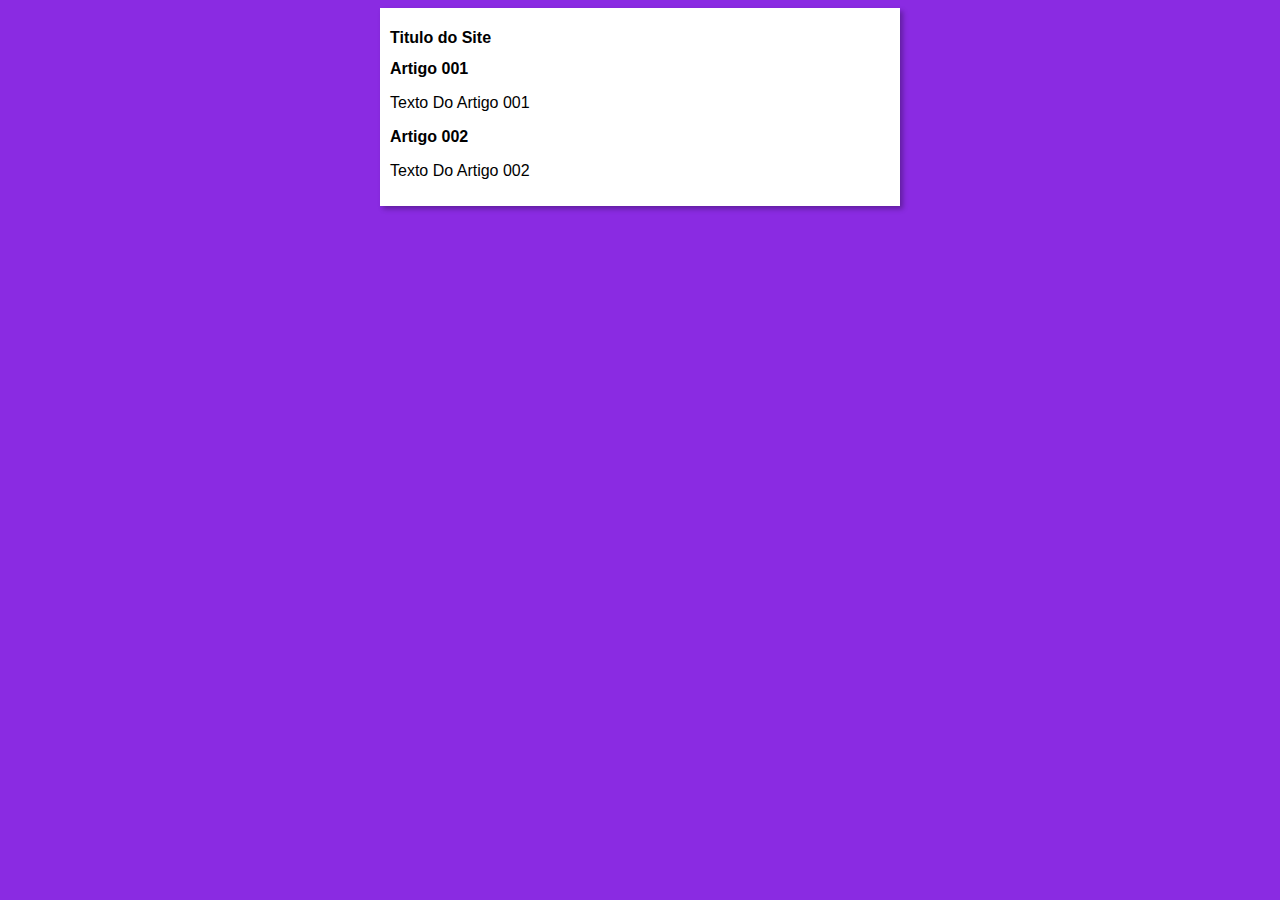
==== meu projeto.html @ cf66e7f8 "Iniciei o Design" ====
<!DOCTYPE html>
<html lang="pt-BR">
<head>
    <meta charset="UTF-8">
    <meta http-equiv="X-UA-Compatible" content="IE=edge">
    <meta name="viewport" content="width=device-width, initial-scale=1.0">
    <title>Titulo do Site</title>
    <link rel="stylesheet" href="estilos/style.css">
</head>
<body>
    <main>
        <header>
            <h1>Titulo do Site</h1>
        </header>
        <article>
            <h2>Artigo 001</h2>
            <p>Texto Do Artigo 001</p>
        </article>
        <article>
            <h2>Artigo 002</h2>
            <p>Texto Do Artigo 002</p>
        </article>
    </main>

</body>
</html>
---- estilos/style.css ----
* {
    font-family: Arial, Helvetica, sans-serif;
    font-size: 16px;

}

body {
    background-color: blueviolet;

}

main {
    background-color: white;
    width: 500px;
    margin: auto;
    padding: 10px;
    box-shadow: 3px 3px 5px rgba(0, 0, 0, 0.295);

}
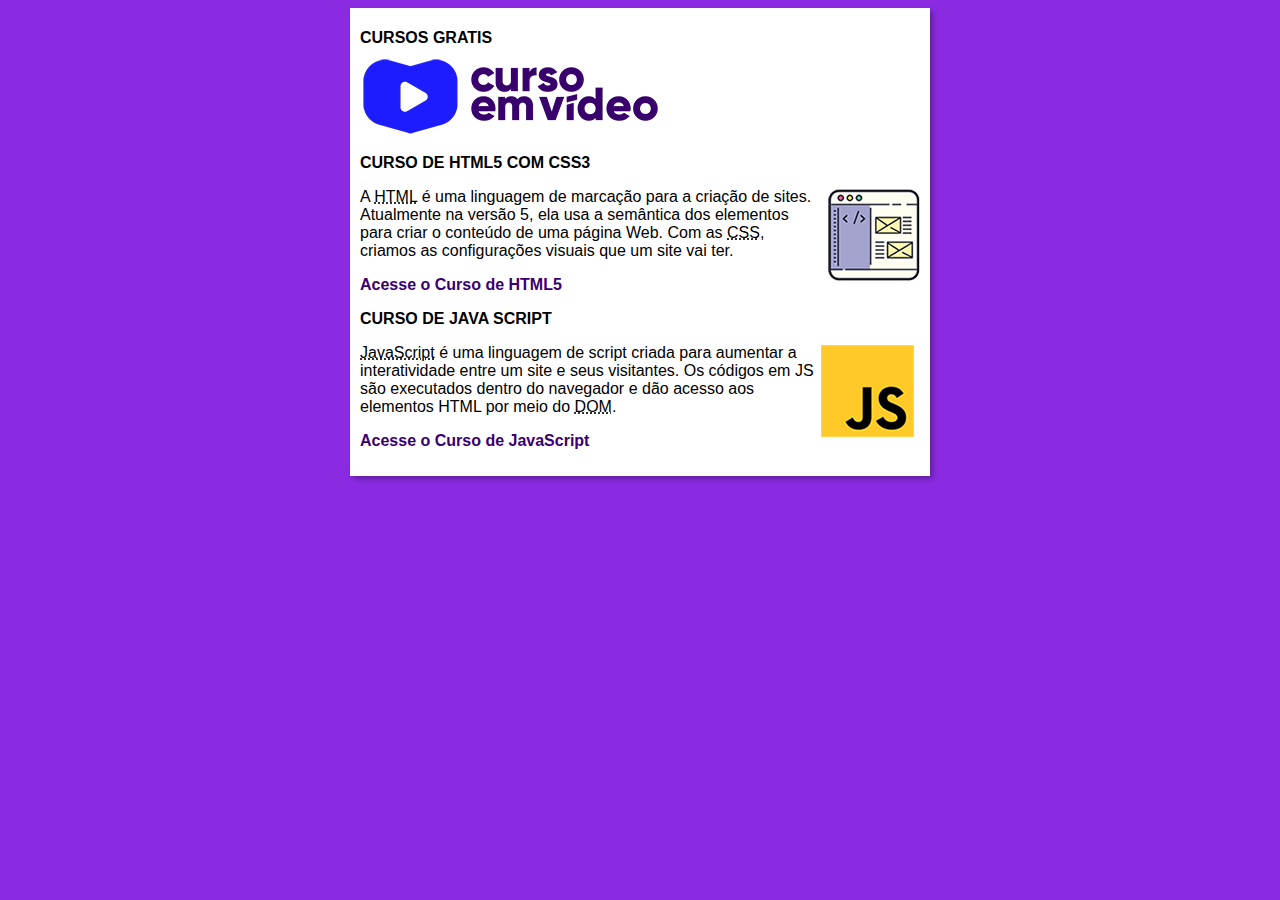
==== commit 7e591376: "Criei o Site" ====
--- a/meu projeto.html
+++ b/meu projeto.html
@@ -4,21 +4,26 @@
     <meta charset="UTF-8">
     <meta http-equiv="X-UA-Compatible" content="IE=edge">
     <meta name="viewport" content="width=device-width, initial-scale=1.0">
-    <title>Titulo do Site</title>
+    <title>Curso em Video</title>
     <link rel="stylesheet" href="estilos/style.css">
 </head>
 <body>
     <main>
         <header>
-            <h1>Titulo do Site</h1>
+            <h1>CURSOS GRATIS</h1>
+            <img src="imagens/curso-em-video-cor.png" alt="Curso em Video">
         </header>
         <article>
-            <h2>Artigo 001</h2>
-            <p>Texto Do Artigo 001</p>
+            <h2>CURSO DE HTML5 COM CSS3</h2>
+            <img class="lado" src="imagens/curso-html-css.png" alt="Curso de HTML">
+            <p>A <abbr title="HyperText Markup Language">HTML</abbr> é uma linguagem de marcação para a criação de sites. Atualmente na versão 5, ela usa a semântica dos elementos para criar o conteúdo de uma página Web. Com as <abbr title="Cascading Style Sheets">CSS</abbr>, criamos as configurações visuais que um site vai ter.</p>
+            <p><a href="curso-html.html">Acesse o Curso de HTML5</a></p>
         </article>
         <article>
-            <h2>Artigo 002</h2>
-            <p>Texto Do Artigo 002</p>
+            <h2>CURSO DE JAVA SCRIPT</h2>
+            <img class="lado" src="imagens/curso-javascript.png" alt="Curso de JS">
+            <p><abbr title="JavaScript">JavaScript</abbr> é uma linguagem de script criada para aumentar a interatividade entre um site e seus visitantes. Os códigos em JS são executados dentro do navegador e dão acesso aos elementos HTML por meio do <abbr title="Document Object Model">DOM</abbr>.</p>
+            <p><a href="curso-js.html">Acesse o Curso de JavaScript</a></p>
         </article>
     </main>
 
--- a/estilos/style.css
+++ b/estilos/style.css
@@ -9,11 +9,22 @@
 
 }
 
+img.lado {
+    float: right;
+}
+
 main {
     background-color: white;
-    width: 500px;
+    width: 560px;
     margin: auto;
     padding: 10px;
     box-shadow: 3px 3px 5px rgba(0, 0, 0, 0.295);
 
+}
+
+
+a {
+    text-decoration: none;
+    font-weight: bold;
+    color: rgb(58, 0, 112);
 }